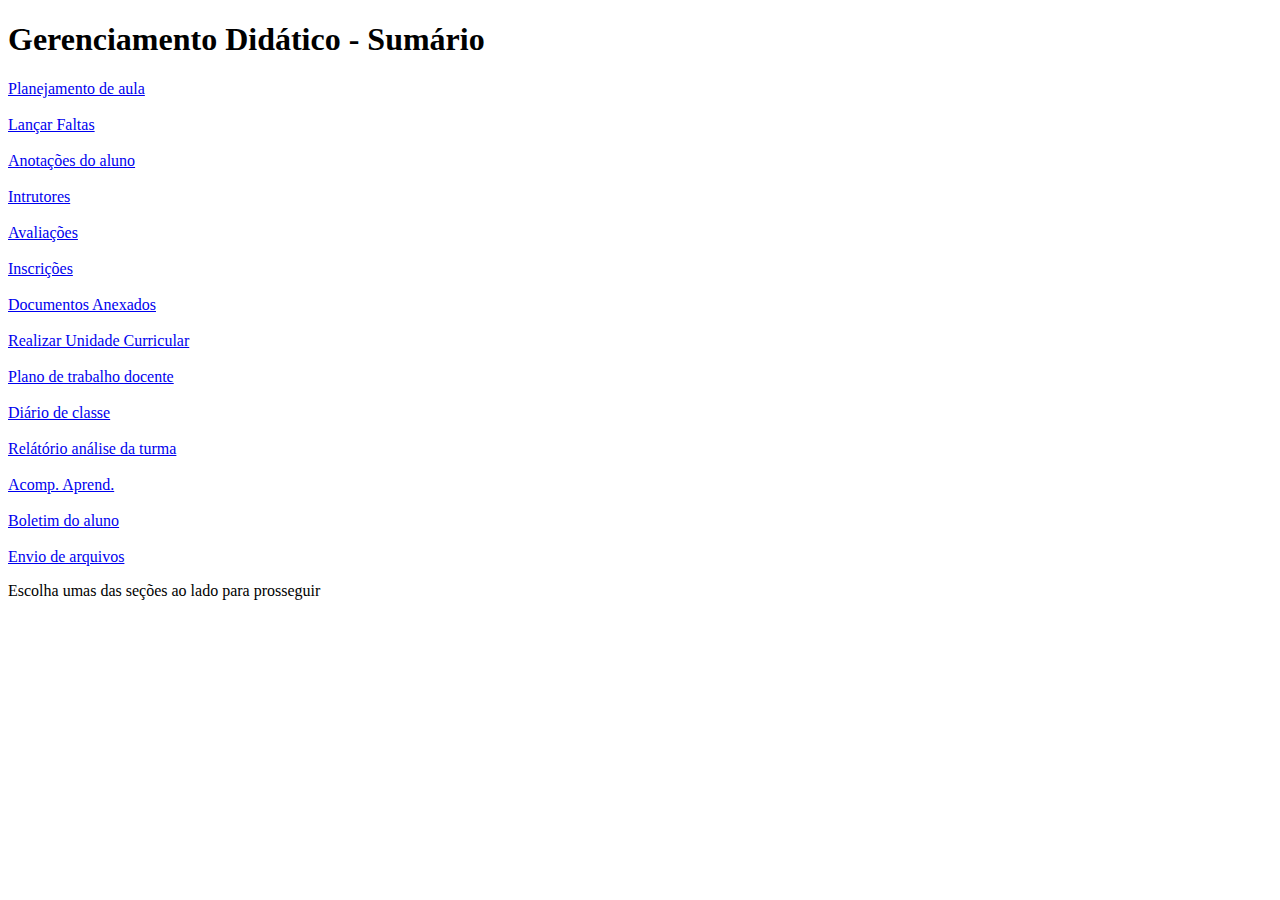
==== GerenciamentoDidatico/index.html @ 562875c8 "first commit" ====
<!DOCTYPE html>
<html lang="en">
<head>
    <meta charset="UTF-8">
    <meta name="viewport" content="width=device-width, initial-scale=1.0">
    <title>Gerenciamento Didático - Sumário</title>
    <link rel="stylesheet" href="style.css">
</head>
<body>
    <h1>Gerenciamento Didático - Sumário </h1>
<main>
    <div id="esquerda">
        <a href="./PlanejamentoDeAulas/index.html">Planejamento de aula</a>
        <br><br>
        <a href="./LançarFaltas/index.html">Lançar Faltas</a>
        <br><br>
        <a href="AnotaçõesDoAlunos">Anotações do aluno</a>
        <br><br>
        <a href="Instrutores.html">Intrutores</a>
        <br><br>
        <a href="Avaliações.html">Avaliações</a>
        <br> <br>
        <a href="Inscrições.html">Inscrições</a>
        <br><br>
        <a href="DocumentosAnexados.html">Documentos Anexados</a>
        <br><br>
        <a href="RealizarUnidadeCurricular">Realizar Unidade Curricular</a>
        <br><br>
        <a href="PlanoDeTrabalhoDocente.html">Plano de trabalho docente</a>
        <br><br>
        <a href="DiárioDeClasse.html">Diário de classe</a>
        <br><br>
        <a href="RelatórioAnáliseDaTurma.html">Relátório análise da turma</a>
        <br><br>
        <a href="AcompAprend.html">Acomp. Aprend.</a>
        <br><br>
        <a href="BoletimDoALuno.html">Boletim do aluno</a>
        <br><br>
        <a href="EnvioDeArquivos.html">Envio de arquivos</a>
    </div>

    <div>
        <p>Escolha umas das seções ao lado para prosseguir</p>
    </div>

</main>
</body>
</html>
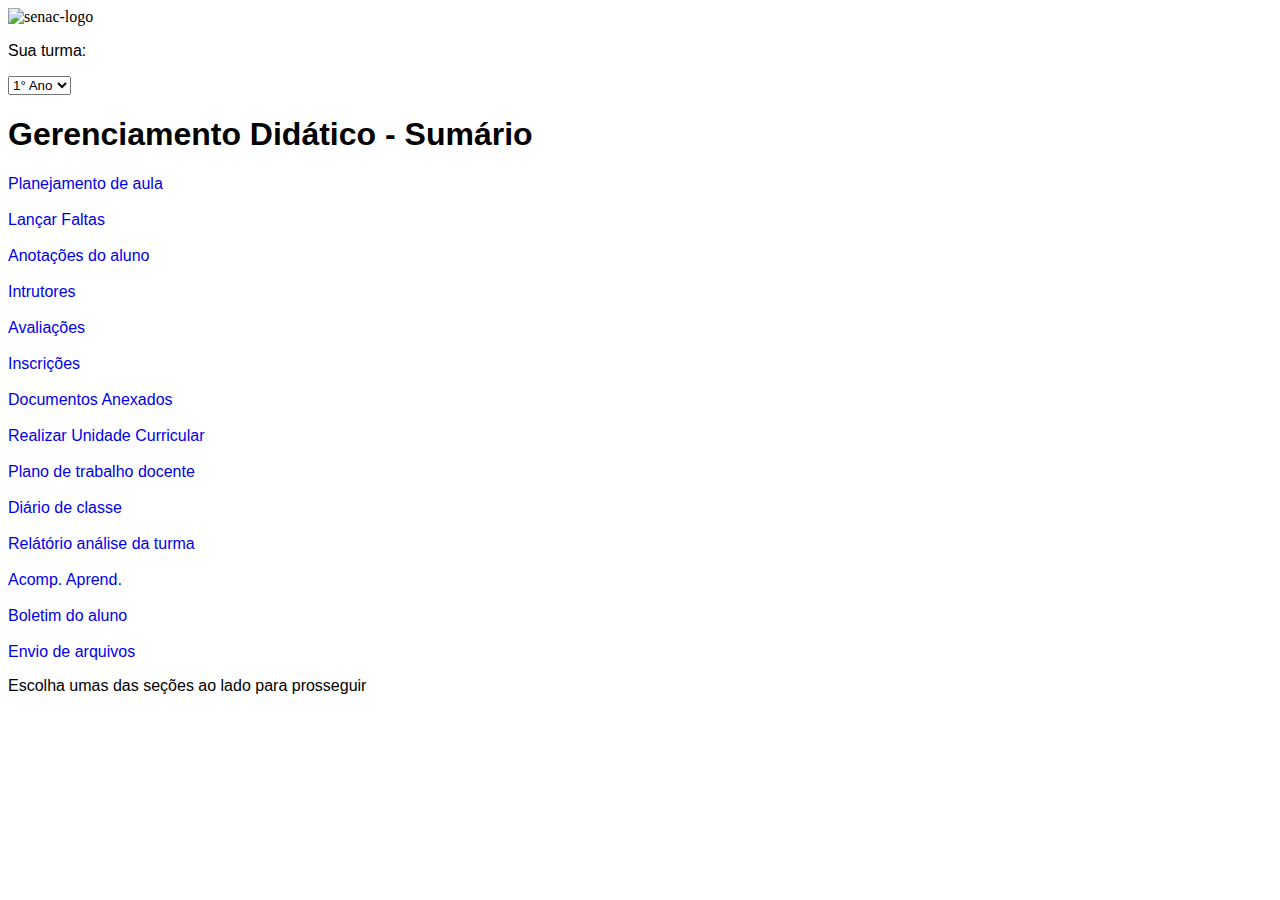
==== commit 1be59f52: "primeiras modificações do dia 7/20/2023" ====
--- a/GerenciamentoDidatico/index.html
+++ b/GerenciamentoDidatico/index.html
@@ -4,12 +4,35 @@
     <meta charset="UTF-8">
     <meta name="viewport" content="width=device-width, initial-scale=1.0">
     <title>Gerenciamento Didático - Sumário</title>
+    
+    <link rel="stylesheet" href="../main.css">
     <link rel="stylesheet" href="style.css">
 </head>
 <body>
-    <h1>Gerenciamento Didático - Sumário </h1>
+    <header>
+            <nav>
+                <img id="senac-logo" src="https://logodownload.org/wp-content/uploads/2014/10/senac-logo-0.png"" alt="senac-logo" srcset="">
+
+                <div>
+                    <p>Sua turma:</p>
+                    <select name="turma">
+                        <option value="turma-1">1° Ano</option>
+                        <option value="turma-2">2° Ano</option>
+                        <option value="turma-3">3° Ano</option>
+                    </select>
+                </div>
+
+                
+            </nav>
+    </header>
 <main>
-    <div id="esquerda">
+
+    
+    <h1 id="principal-section-top">Gerenciamento Didático - Sumário </h1>
+
+<div class="principal-section">
+
+    <div class="principal-section-left">
         <a href="./PlanejamentoDeAulas/index.html">Planejamento de aula</a>
         <br><br>
         <a href="./LançarFaltas/index.html">Lançar Faltas</a>
@@ -39,10 +62,16 @@
         <a href="EnvioDeArquivos.html">Envio de arquivos</a>
     </div>
 
-    <div>
+    <div class="principal-section-right">
         <p>Escolha umas das seções ao lado para prosseguir</p>
     </div>
+</div>
 
+<style>
+    #senac-logo{
+        width: 10%;
+    }
+</style>
 </main>
 </body>
 </html>--- a/main.css
+++ b/main.css
@@ -0,0 +1,12 @@
+p{
+    font-family: 'Open Sans', sans-serif;
+}
+
+a{
+    text-decoration: none;
+    font-family: 'Open Sans', sans-serif;
+}
+
+h1{
+    font-family: 'Roboto', sans-serif;
+}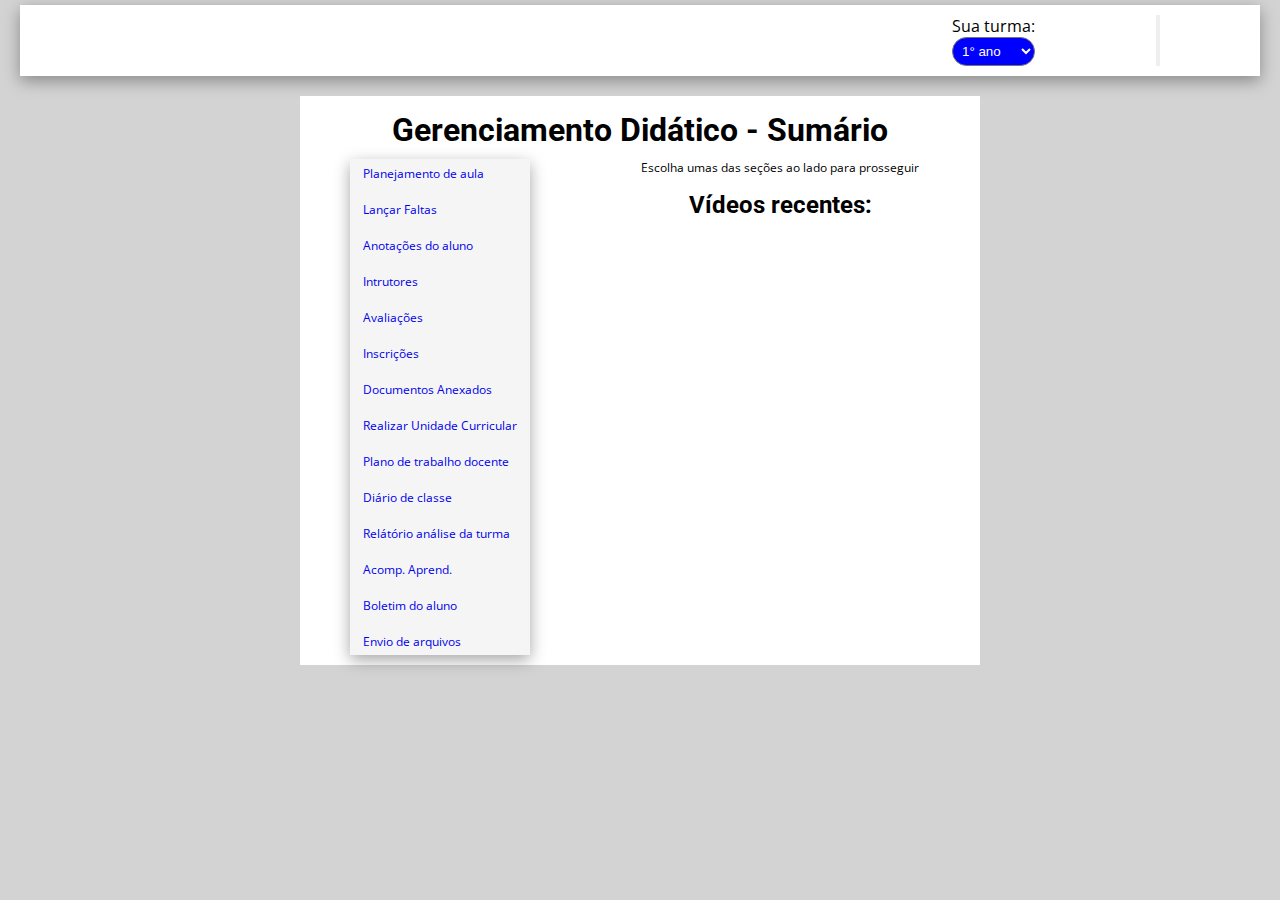
==== commit f6998ab6: "adicionei a navbar e os vdeio" ====
--- a/GerenciamentoDidatico/index.html
+++ b/GerenciamentoDidatico/index.html
@@ -4,34 +4,55 @@
     <meta charset="UTF-8">
     <meta name="viewport" content="width=device-width, initial-scale=1.0">
     <title>Gerenciamento Didático - Sumário</title>
+
+    <link rel="preconnect" href="https://fonts.googleapis.com">
+    <link rel="preconnect" href="https://fonts.gstatic.com" crossorigin>
+    <link href="https://fonts.googleapis.com/css2?family=Open+Sans:wght@300&display=swap" rel="stylesheet">
     
+
+    <link rel="preconnect" href="https://fonts.googleapis.com">
+    <link rel="preconnect" href="https://fonts.gstatic.com" crossorigin>
+    <link href="https://fonts.googleapis.com/css2?family=Roboto:wght@700&display=swap" rel="stylesheet">
+
+    <link rel="stylesheet" href="nav.css">
     <link rel="stylesheet" href="../main.css">
     <link rel="stylesheet" href="style.css">
 </head>
 <body>
-    <header>
-            <nav>
-                <img id="senac-logo" src="https://logodownload.org/wp-content/uploads/2014/10/senac-logo-0.png"" alt="senac-logo" srcset="">
+    <nav>  
+            <a href="../Login/index.html">
+                <img src="https://upload.wikimedia.org/wikipedia/commons/thumb/8/86/Senac_logo.svg/2560px-Senac_logo.svg.png" alt="" id="senac-logo">
+            </a>
+          
+           <style>
+            #senac-logo{
+                width: 100px;
+            }
+           </style>
 
-                <div>
-                    <p>Sua turma:</p>
-                    <select name="turma">
-                        <option value="turma-1">1° Ano</option>
-                        <option value="turma-2">2° Ano</option>
-                        <option value="turma-3">3° Ano</option>
-                    </select>
-                </div>
 
-                
-            </nav>
-    </header>
+    <div id="parte-direita">
+        <div id="secao-turma">
+            <p>Sua turma:</p>
+        <select name="" id="select-turma">
+            <option value="">1° ano</option>
+            <option value="">2° ano</option>
+            <option value="">3° ano</option>
+        </select>
+        </div>
+
+        <button>
+            <img id="bt-icon" src="https://static-00.iconduck.com/assets.00/profile-circle-icon-512x512-zxne30hp.png" alt="">
+        </button>
+    </div>
+        
+    </nav>
 <main>
 
-    
     <h1 id="principal-section-top">Gerenciamento Didático - Sumário </h1>
 
+<div id="parte-principal">
 <div class="principal-section">
-
     <div class="principal-section-left">
         <a href="./PlanejamentoDeAulas/index.html">Planejamento de aula</a>
         <br><br>
@@ -62,16 +83,16 @@
         <a href="EnvioDeArquivos.html">Envio de arquivos</a>
     </div>
 
+
     <div class="principal-section-right">
-        <p>Escolha umas das seções ao lado para prosseguir</p>
+        <p id="bloco-principal-titulo-esquerda-principal">Escolha umas das seções ao lado para prosseguir</p>
+        <h2>Vídeos recentes:</h2>
+        <video autoplay src="Optimus Prime vs. BoneCrusher - Transformers-(2007) Movie Clip Blu-ray HD Sheitla.mp4" width="300px"></video>
     </div>
 </div>
+</div>
 
-<style>
-    #senac-logo{
-        width: 10%;
-    }
-</style>
+
 </main>
 </body>
 </html>--- a/GerenciamentoDidatico/nav.css
+++ b/GerenciamentoDidatico/nav.css
@@ -0,0 +1,50 @@
+*{
+    padding: 0px;
+    margin: 0px;
+}
+
+body{
+    background-color: lightgrey;
+}
+nav{
+    display: flex;
+    justify-content: space-between;
+    padding-top: 10px;
+    padding-bottom: 10px;
+    margin: 20px;
+    margin-top: 5px;
+    padding-left: 100px;
+    padding-right: 100px;
+
+    align-items: center;
+
+    background-color: rgb(255, 255, 255);
+    box-shadow: rgba(0, 0, 0, 0.35) 0px 5px 15px;
+}
+
+#bt-icon{
+    width: 60px;
+}
+
+#parte-direita{
+    width: 20%;
+    display: flex;
+    justify-content: space-between;
+}
+
+#secao-turma{
+    display: flex;
+    flex-direction: column;
+    justify-content: space-evenly;
+}
+
+#select-turma{
+    background-color: blue;
+    color: white;
+    padding: 5px;
+    border-radius: 15px;
+}
+
+#select-turma:focus{
+    border-color: white;
+}   
--- a/GerenciamentoDidatico/style.css
+++ b/GerenciamentoDidatico/style.css
@@ -0,0 +1,96 @@
+*{
+    padding: 0px;
+    margin: 0px;
+}
+
+p{
+    font-family: 'Open Sans', sans-serif;
+}
+
+a{
+    text-decoration: none;
+    font-family: 'Open Sans', sans-serif;
+}
+
+h1{
+    font-family: 'Roboto', sans-serif;
+}
+
+h2{
+    font-family: 'Roboto', sans-serif;
+}
+
+body{
+    background-color: lightgrey;
+}
+main h1{
+    text-align: center;
+    padding-top: 15px;
+}
+
+main{
+    background-color: white;
+    margin-top: 10px;
+    margin-left: 300px;
+    margin-right: 300px;
+    margin-bottom: 10px;
+    
+}
+
+.principal-section{
+    width: 100%;
+
+    display: flex;
+    justify-content: space-around;
+    padding-top: 10px;
+    padding-bottom: 10px;
+}
+.principal-section-left{
+    padding-left: 10px;
+    padding-right: 10px;
+    padding-top: 5px;
+    padding-bottom: 5px;
+    background-color: whitesmoke;
+    box-shadow: rgba(0, 0, 0, 0.35) 0px 5px 15px;   
+
+}
+
+.principal-section-right{
+    text-align: center;
+}
+
+.principal-section-right p{
+    font-size: 12px;
+    margin: 0px;
+    padding: 0px;
+
+
+}
+
+#bloco-principal-titulo-esquerda-principal{
+    padding-bottom: 15px;
+}
+
+.principal-section-left a{
+    padding: 2px;
+    font-size: 12px;
+    border: 1px solid whitesmoke;
+    
+}
+
+.principal-section-left a:hover{
+    background-color: orange;
+    color: white;
+    border-color: black;
+    border-radius: 4px;
+}
+#parte-principal{
+    display: flex;
+    justify-content: center;
+    
+}
+.principal-section{
+    display: flex;
+}
+
+
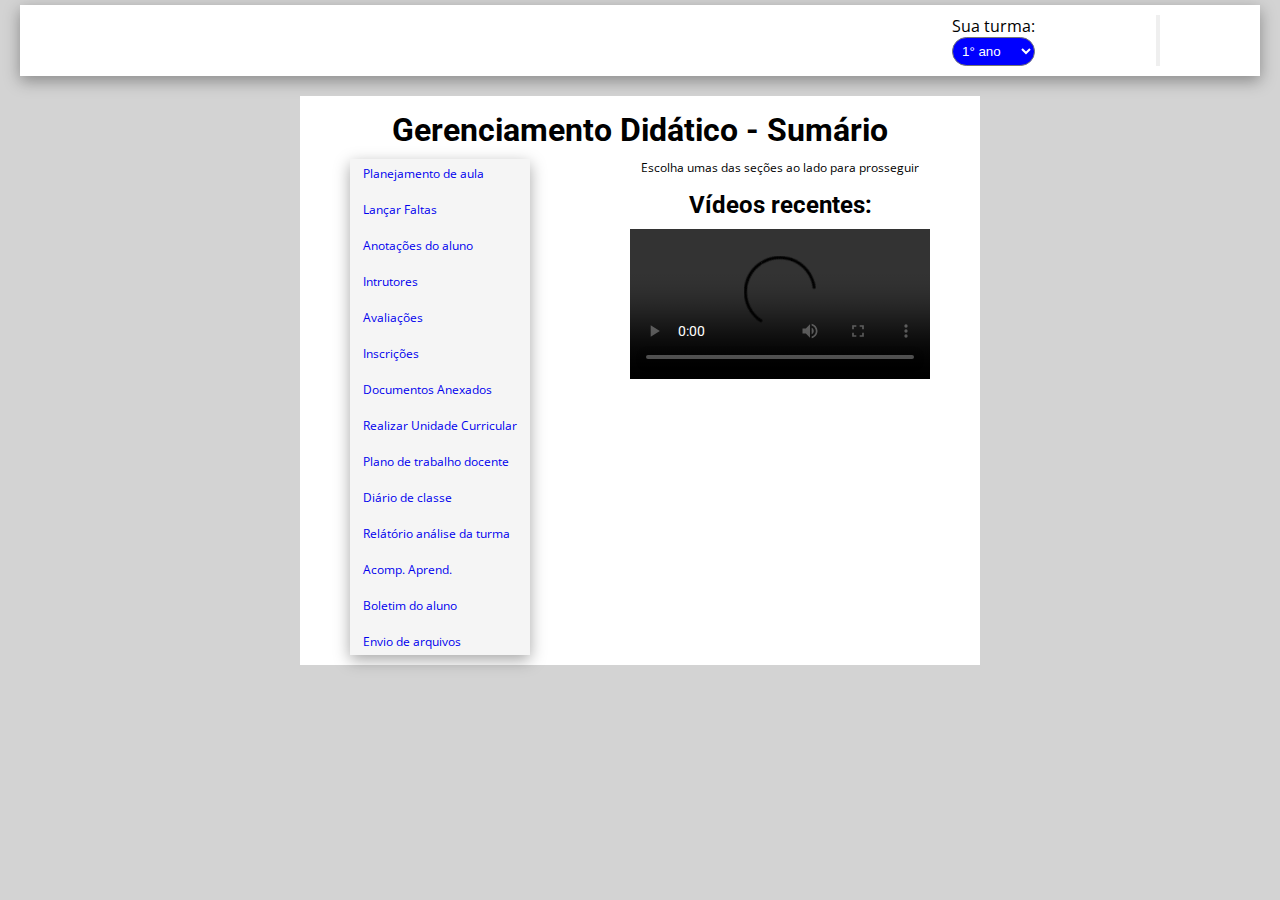
==== commit b19daa63: "atualização nos vídeos" ====
--- a/GerenciamentoDidatico/index.html
+++ b/GerenciamentoDidatico/index.html
@@ -87,7 +87,7 @@
     <div class="principal-section-right">
         <p id="bloco-principal-titulo-esquerda-principal">Escolha umas das seções ao lado para prosseguir</p>
         <h2>Vídeos recentes:</h2>
-        <video autoplay src="Optimus Prime vs. BoneCrusher - Transformers-(2007) Movie Clip Blu-ray HD Sheitla.mp4" width="300px"></video>
+        <video autoplay controls src="Optimus Prime vs. BoneCrusher - Transformers-(2007) Movie Clip Blu-ray HD Sheitla.mp4" width="300px"></video>
     </div>
 </div>
 </div>
--- a/GerenciamentoDidatico/style.css
+++ b/GerenciamentoDidatico/style.css
@@ -18,6 +18,7 @@
 
 h2{
     font-family: 'Roboto', sans-serif;
+    padding-bottom: 10px;
 }
 
 body{
